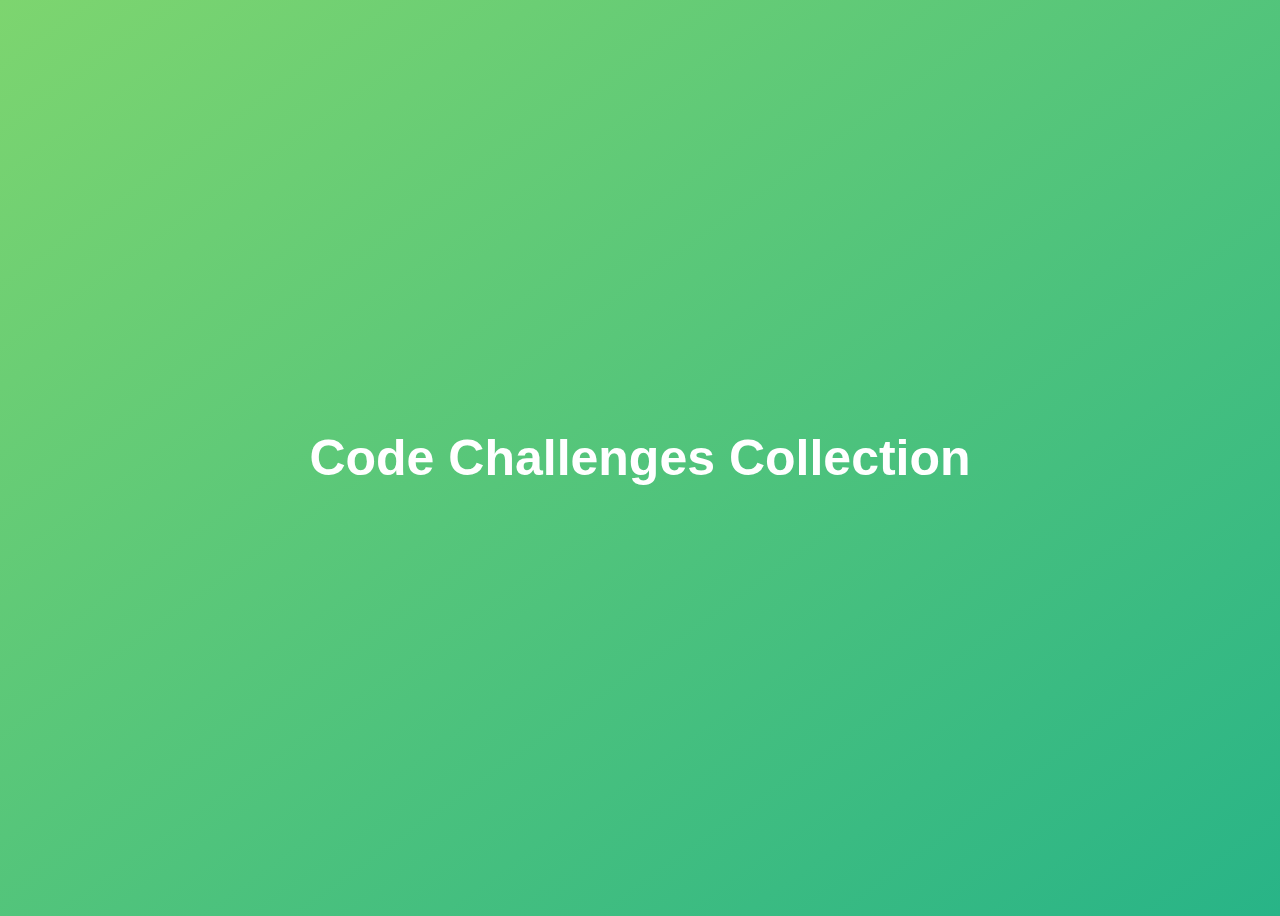
==== index.html @ 4723924d "weather temperature forcast" ====
<!DOCTYPE html>
<html lang="en">
  <head>
    <meta charset="UTF-8" />
    <meta name="viewport" content="width=device-width, initial-scale=1.0" />
    <meta http-equiv="X-UA-Compatible" content="ie=edge" />
    <title>Code Challenges Collection</title>
    <style>
      body {
        height: 100vh;
        display: flex;
        align-items: center;
        background: linear-gradient(to top left, #28b487, #7dd56f);
      }
      h1 {
        font-family: sans-serif;
        font-size: 50px;
        line-height: 1.3;
        width: 100%;
        padding: 30px;
        text-align: center;
        color: white;
      }
    </style>
    <script src="script.js" defer></script>
  </head>
  <body>
    <h1>Code Challenges Collection</h1>
  </body>
</html>
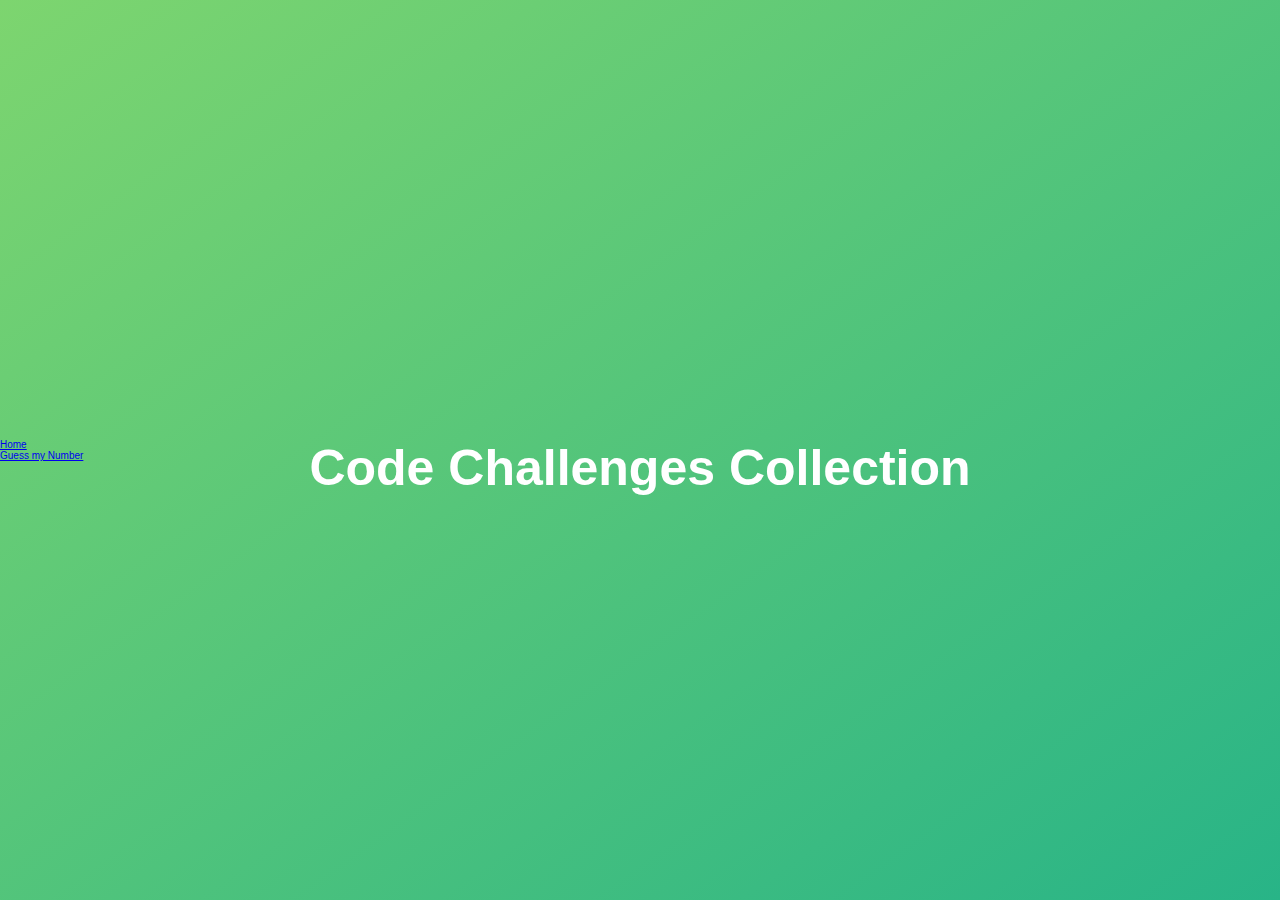
==== commit e60cd788: "guess the number" ====
--- a/index.html
+++ b/index.html
@@ -5,26 +5,18 @@
     <meta name="viewport" content="width=device-width, initial-scale=1.0" />
     <meta http-equiv="X-UA-Compatible" content="ie=edge" />
     <title>Code Challenges Collection</title>
-    <style>
-      body {
-        height: 100vh;
-        display: flex;
-        align-items: center;
-        background: linear-gradient(to top left, #28b487, #7dd56f);
-      }
-      h1 {
-        font-family: sans-serif;
-        font-size: 50px;
-        line-height: 1.3;
-        width: 100%;
-        padding: 30px;
-        text-align: center;
-        color: white;
-      }
-    </style>
+    <link rel="stylesheet" href="styles.css" />
     <script src="script.js" defer></script>
   </head>
-  <body>
-    <h1>Code Challenges Collection</h1>
+  <body class="home">
+    <section>
+      <ul>
+        <li><a href="/index.html">Home</a></li>
+        <li><a href="/guessmynumber.html">Guess my Number</a></li>
+      </ul>
+    </section>
+    <section>
+      <h1>Code Challenges Collection</h1>
+    </section>
   </body>
 </html>
--- a/styles.css
+++ b/styles.css
@@ -0,0 +1,134 @@
+body.home {
+  height: 100vh;
+  display: flex;
+  align-items: center;
+  background: linear-gradient(to top left, #28b487, #7dd56f);
+}
+.home h1 {
+  font-family: sans-serif;
+  font-size: 50px;
+  line-height: 1.3;
+  width: 100%;
+  padding: 30px;
+  text-align: center;
+  color: white;
+}
+@import url("https://fonts.googleapis.com/css?family=Press+Start+2P&display=swap");
+
+* {
+  margin: 0;
+  padding: 0;
+  box-sizing: inherit;
+}
+
+html {
+  font-size: 62.5%;
+  box-sizing: border-box;
+}
+
+body {
+  font-family: "Press Start 2P", sans-serif;
+  color: #eee;
+  background-color: #222;
+  /* background-color: #60b347; */
+}
+
+/* LAYOUT */
+header {
+  position: relative;
+  height: 35vh;
+  border-bottom: 7px solid #eee;
+}
+
+main {
+  height: 65vh;
+  color: #eee;
+  display: flex;
+  align-items: center;
+  justify-content: space-around;
+}
+
+.left {
+  width: 52rem;
+  display: flex;
+  flex-direction: column;
+  align-items: center;
+}
+
+.right {
+  width: 52rem;
+  font-size: 2rem;
+}
+
+/* ELEMENTS STYLE */
+h1 {
+  font-size: 4rem;
+  text-align: center;
+  position: absolute;
+  width: 100%;
+  top: 52%;
+  left: 50%;
+  transform: translate(-50%, -50%);
+}
+
+.number {
+  background: #eee;
+  color: #333;
+  font-size: 6rem;
+  width: 15rem;
+  padding: 3rem 0rem;
+  text-align: center;
+  position: absolute;
+  bottom: 0;
+  left: 50%;
+  transform: translate(-50%, 50%);
+}
+
+.between {
+  font-size: 1.4rem;
+  position: absolute;
+  top: 2rem;
+  right: 2rem;
+}
+
+.again {
+  position: absolute;
+  top: 2rem;
+  left: 2rem;
+}
+
+.guess {
+  background: none;
+  border: 4px solid #eee;
+  font-family: inherit;
+  color: inherit;
+  font-size: 5rem;
+  padding: 2.5rem;
+  width: 25rem;
+  text-align: center;
+  display: block;
+  margin-bottom: 3rem;
+}
+
+.btn {
+  border: none;
+  background-color: #eee;
+  color: #222;
+  font-size: 2rem;
+  font-family: inherit;
+  padding: 2rem 3rem;
+  cursor: pointer;
+}
+
+.btn:hover {
+  background-color: #ccc;
+}
+
+.message {
+  margin-bottom: 8rem;
+  height: 3rem;
+}
+
+.label-score {
+  margin-bottom: 2rem;
+}
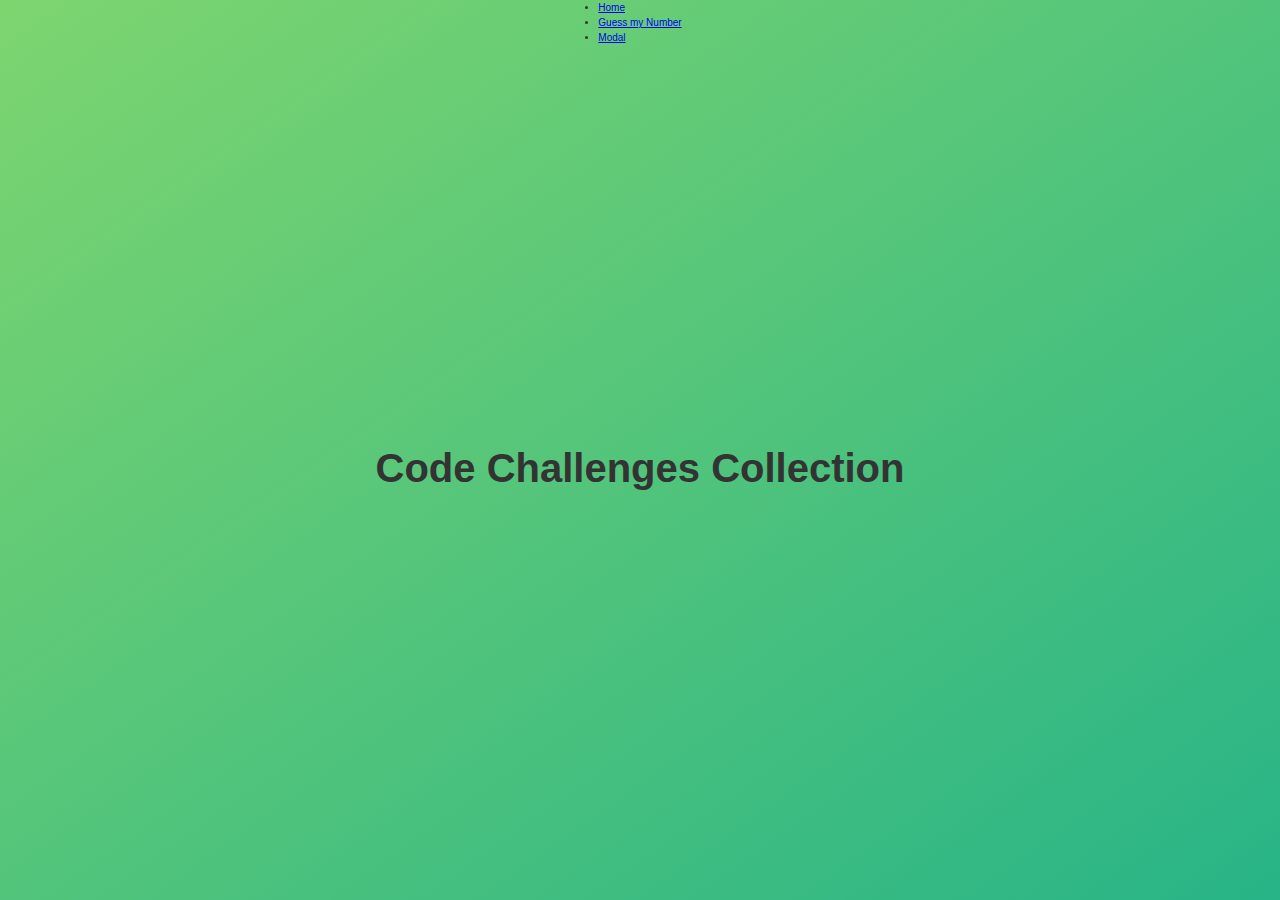
==== commit 75b033d7: "making the style work for all the pages" ====
--- a/index.html
+++ b/index.html
@@ -13,6 +13,7 @@
       <ul>
         <li><a href="/index.html">Home</a></li>
         <li><a href="/guessmynumber.html">Guess my Number</a></li>
+        <li><a href="/modal.html">Modal</a></li>
       </ul>
     </section>
     <section>
--- a/styles.css
+++ b/styles.css
@@ -1,36 +1,30 @@
-body.home {
-  height: 100vh;
-  display: flex;
-  align-items: center;
-  background: linear-gradient(to top left, #28b487, #7dd56f);
-}
-.home h1 {
-  font-family: sans-serif;
-  font-size: 50px;
-  line-height: 1.3;
-  width: 100%;
-  padding: 30px;
-  text-align: center;
-  color: white;
-}
-@import url("https://fonts.googleapis.com/css?family=Press+Start+2P&display=swap");
-
 * {
   margin: 0;
   padding: 0;
   box-sizing: inherit;
 }
+body {
+  font-family: sans-serif;
+  color: #333;
+  line-height: 1.5;
+  height: 100vh;
+  position: relative;
+  display: flex;
+  align-items: flex-start;
+  justify-content: center;
+  background: linear-gradient(to top left, #28b487, #7dd56f);
+}
+#guessMyNumber {
+  font-family: "Press Start 2P", sans-serif;
+  color: #eee;
+  background: linear-gradient(to top left, #222, #222);
+}
+
+@import url("https://fonts.googleapis.com/css?family=Press+Start+2P&display=swap");
 
 html {
   font-size: 62.5%;
   box-sizing: border-box;
-}
-
-body {
-  font-family: "Press Start 2P", sans-serif;
-  color: #eee;
-  background-color: #222;
-  /* background-color: #60b347; */
 }
 
 /* LAYOUT */
@@ -69,6 +63,10 @@
   top: 52%;
   left: 50%;
   transform: translate(-50%, -50%);
+}
+
+p {
+  font-size: 1.8rem;
 }
 
 .number {
@@ -132,3 +130,57 @@
 .label-score {
   margin-bottom: 2rem;
 }
+
+.show-modal {
+  font-size: 2rem;
+  font-weight: 600;
+  padding: 1.75rem 3.5rem;
+  margin: 5rem 2rem;
+  border: none;
+  background-color: #fff;
+  color: #444;
+  border-radius: 10rem;
+  cursor: pointer;
+}
+
+.close-modal {
+  position: absolute;
+  top: 1.2rem;
+  right: 2rem;
+  font-size: 5rem;
+  color: #333;
+  cursor: pointer;
+  border: none;
+  background: none;
+}
+
+/* -------------------------- */
+/* CLASSES TO MAKE MODAL WORK */
+.hidden {
+  display: none;
+}
+
+.modal {
+  position: absolute;
+  top: 50%;
+  left: 50%;
+  transform: translate(-50%, -50%);
+  width: 70%;
+
+  background-color: white;
+  padding: 6rem;
+  border-radius: 5px;
+  box-shadow: 0 3rem 5rem rgba(0, 0, 0, 0.3);
+  z-index: 10;
+}
+
+.overlay {
+  position: absolute;
+  top: 0;
+  left: 0;
+  width: 100%;
+  height: 100%;
+  background-color: rgba(0, 0, 0, 0.6);
+  backdrop-filter: blur(3px);
+  z-index: 5;
+}
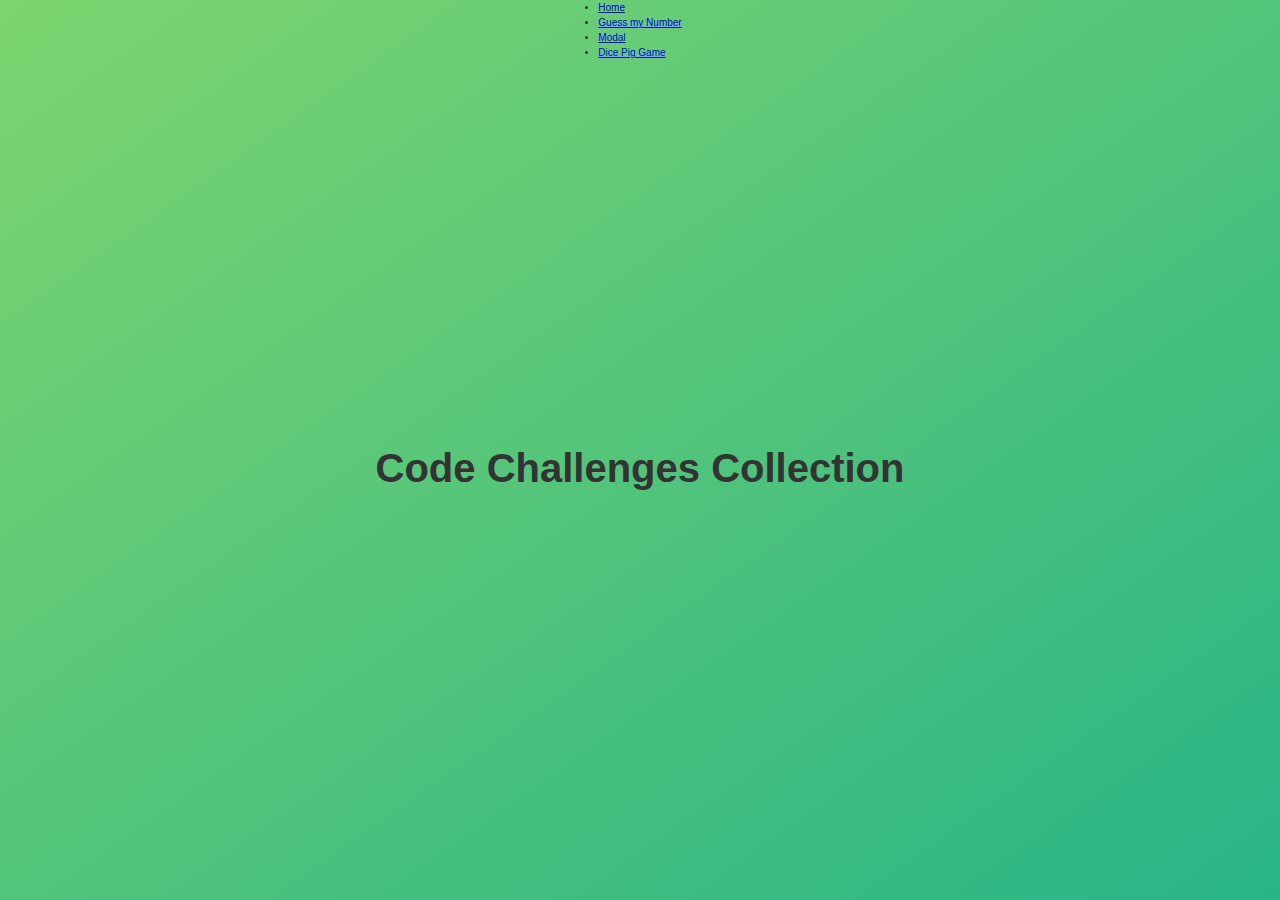
==== commit baffec2a: "-new: new page added [Dice-Pig-Game]" ====
--- a/index.html
+++ b/index.html
@@ -9,11 +9,20 @@
     <script src="script.js" defer></script>
   </head>
   <body class="home">
-    <section>
+    <section class="main-menu">
       <ul>
-        <li><a href="/index.html">Home</a></li>
-        <li><a href="/guessmynumber.html">Guess my Number</a></li>
-        <li><a href="/modal.html">Modal</a></li>
+        <li>
+          <a href="/index.html">Home</a>
+        </li>
+        <li>
+          <a href="/guessmynumber.html">Guess my Number</a>
+        </li>
+        <li>
+          <a href="/modal.html">Modal</a>
+        </li>
+        <li>
+          <a href="/dice-pig-game.html">Dice Pig Game</a>
+        </li>
       </ul>
     </section>
     <section>
--- a/styles.css
+++ b/styles.css
@@ -63,6 +63,10 @@
   top: 52%;
   left: 50%;
   transform: translate(-50%, -50%);
+}
+h2 {
+  font-size: 2.5rem;
+  margin-bottom: 2rem;
 }
 
 p {
@@ -184,3 +188,161 @@
   backdrop-filter: blur(3px);
   z-index: 5;
 }
+
+/* ++++++++++++++++++++ dice pig game */
+@import url("https://fonts.googleapis.com/css2?family=Nunito&display=swap");
+
+#pig-dice-game {
+  font-family: "Nunito", sans-serif;
+  font-weight: 400;
+  height: 100vh;
+  color: #333;
+  background-image: linear-gradient(to top left, #753682 0%, #bf2e34 100%);
+  display: flex;
+  align-items: center;
+  justify-content: center;
+}
+
+/* LAYOUT */
+#pig-dice-game main {
+  position: relative;
+  width: 100rem;
+  height: 60rem;
+  background-color: rgba(255, 255, 255, 0.35);
+  backdrop-filter: blur(200px);
+  filter: blur();
+  box-shadow: 0 3rem 5rem rgba(0, 0, 0, 0.25);
+  border-radius: 9px;
+  overflow: hidden;
+  display: flex;
+}
+
+.player {
+  flex: 50%;
+  padding: 9rem;
+  display: flex;
+  flex-direction: column;
+  align-items: center;
+  transition: all 0.75s;
+}
+
+/* ELEMENTS */
+.name {
+  position: relative;
+  font-size: 4rem;
+  text-transform: uppercase;
+  letter-spacing: 1px;
+  word-spacing: 2px;
+  font-weight: 300;
+  margin-bottom: 1rem;
+}
+
+.score {
+  font-size: 8rem;
+  font-weight: 300;
+  color: #c7365f;
+  margin-bottom: auto;
+}
+
+.player--active {
+  background-color: rgba(255, 255, 255, 0.4);
+}
+.player--active .name {
+  font-weight: 700;
+}
+.player--active .score {
+  font-weight: 400;
+}
+
+.player--active .current {
+  opacity: 1;
+}
+
+.current {
+  background-color: #c7365f;
+  opacity: 0.8;
+  border-radius: 9px;
+  color: #fff;
+  width: 65%;
+  padding: 2rem;
+  text-align: center;
+  transition: all 0.75s;
+}
+
+.current-label {
+  text-transform: uppercase;
+  margin-bottom: 1rem;
+  font-size: 1.7rem;
+  color: #ddd;
+}
+
+.current-score {
+  font-size: 3.5rem;
+}
+
+/* ABSOLUTE POSITIONED ELEMENTS */
+.btn {
+  position: absolute;
+  left: 50%;
+  transform: translateX(-50%);
+  color: #444;
+  background: none;
+  border: none;
+  font-family: inherit;
+  font-size: 1.8rem;
+  text-transform: uppercase;
+  cursor: pointer;
+  font-weight: 400;
+  transition: all 0.2s;
+
+  background-color: white;
+  background-color: rgba(255, 255, 255, 0.6);
+  backdrop-filter: blur(10px);
+
+  padding: 0.7rem 2.5rem;
+  border-radius: 50rem;
+  box-shadow: 0 1.75rem 3.5rem rgba(0, 0, 0, 0.1);
+}
+
+.btn::first-letter {
+  font-size: 2.4rem;
+  display: inline-block;
+  margin-right: 0.7rem;
+}
+
+.btn--new {
+  top: 4rem;
+}
+.btn--roll {
+  top: 39.3rem;
+}
+.btn--hold {
+  top: 46.1rem;
+}
+
+.btn:active {
+  transform: translate(-50%, 3px);
+  box-shadow: 0 1rem 2rem rgba(0, 0, 0, 0.15);
+}
+
+.btn:focus {
+  outline: none;
+}
+
+.dice {
+  position: absolute;
+  left: 50%;
+  top: 16.5rem;
+  transform: translateX(-50%);
+  height: 10rem;
+  box-shadow: 0 2rem 5rem rgba(0, 0, 0, 0.2);
+}
+
+.player--winner {
+  background-color: #2f2f2f;
+}
+
+.player--winner .name {
+  font-weight: 700;
+  color: #c7365f;
+}
